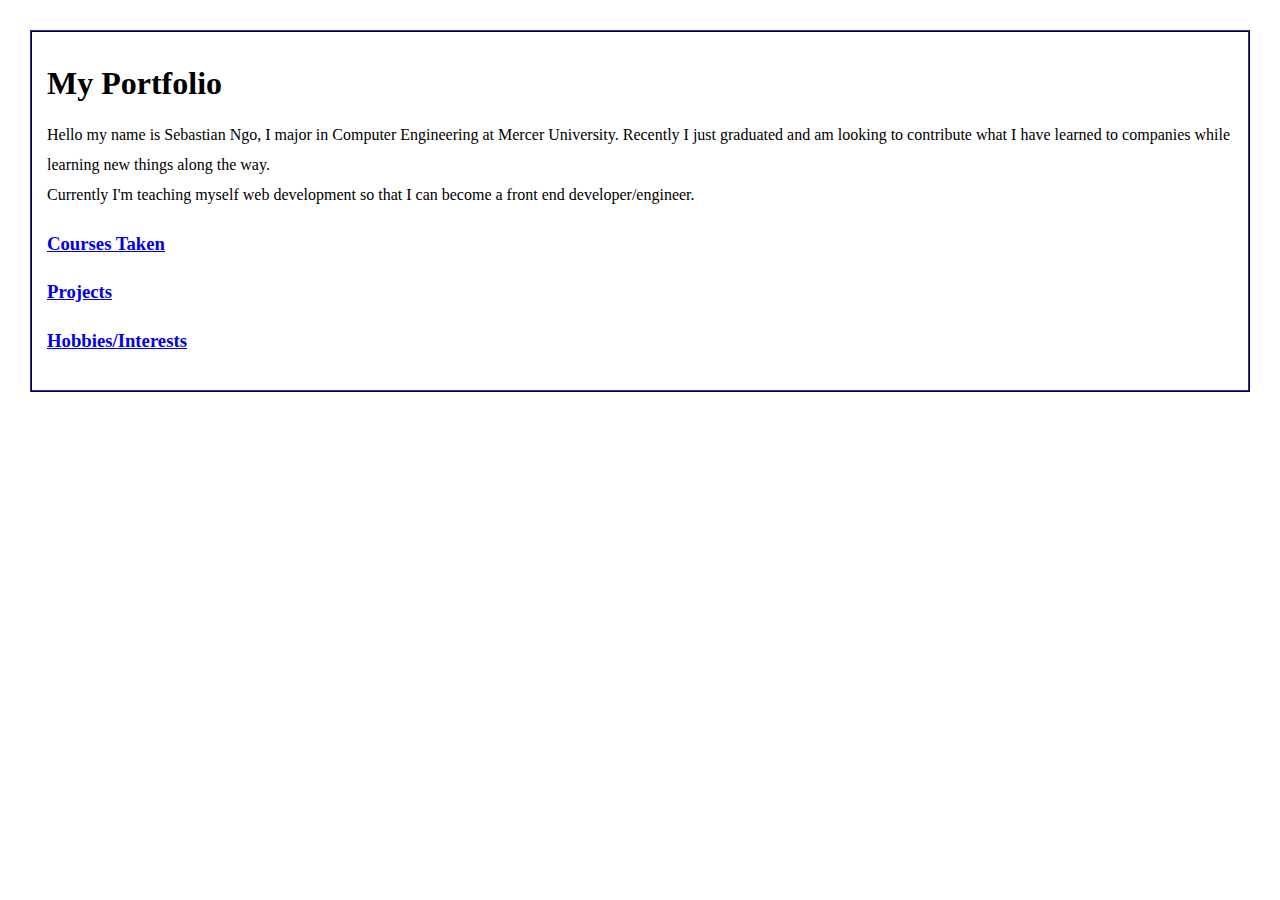
==== index.html @ 09194c74 "Portfolio" ====
<!DOCTYPE html>
<html lang="en">
  <head>
    <meta charset="UTF-8" />
    <meta http-equiv="X-UA-Compatible" content="IE=edge" />
    <meta name="viewport" content="width=device-width, initial-scale=1.0" />
    <link rel="stylesheet" href="./portfolio.css" />
    <title>My Portfolio</title>
  </head>
  <body>
    <h1>My Portfolio</h1>

    <p id="introduction">
      Hello my name is Sebastian Ngo, I major in Computer Engineering at Mercer
      University. Recently I just graduated and am looking to contribute what I
      have learned to companies while learning new things along the way.

      <br />Currently I'm teaching myself web development so that I can become a
      front end developer/engineer.
    </p>

    <!-- Courses will proabably placed in an external link -->
    <a href="./Courses.html">
      <h3>Courses Taken</h3>
    </a>

    <!-- Projects will placed in a external link -->
    <a href="./Project.html">
      <h3>Projects</h3>
    </a>

    <a href="./Hobbies.html"> <h3>Hobbies/Interests</h3></a>
  </body>
</html>
---- portfolio.css ----
body {
  padding: 15px;
  margin: 30px;
  border: 2px;
  border-style: ridge;
  border-color: midnightblue;
  line-height: 30px;
}

th {
  text-decoration: underline;
  text-align: left;
}
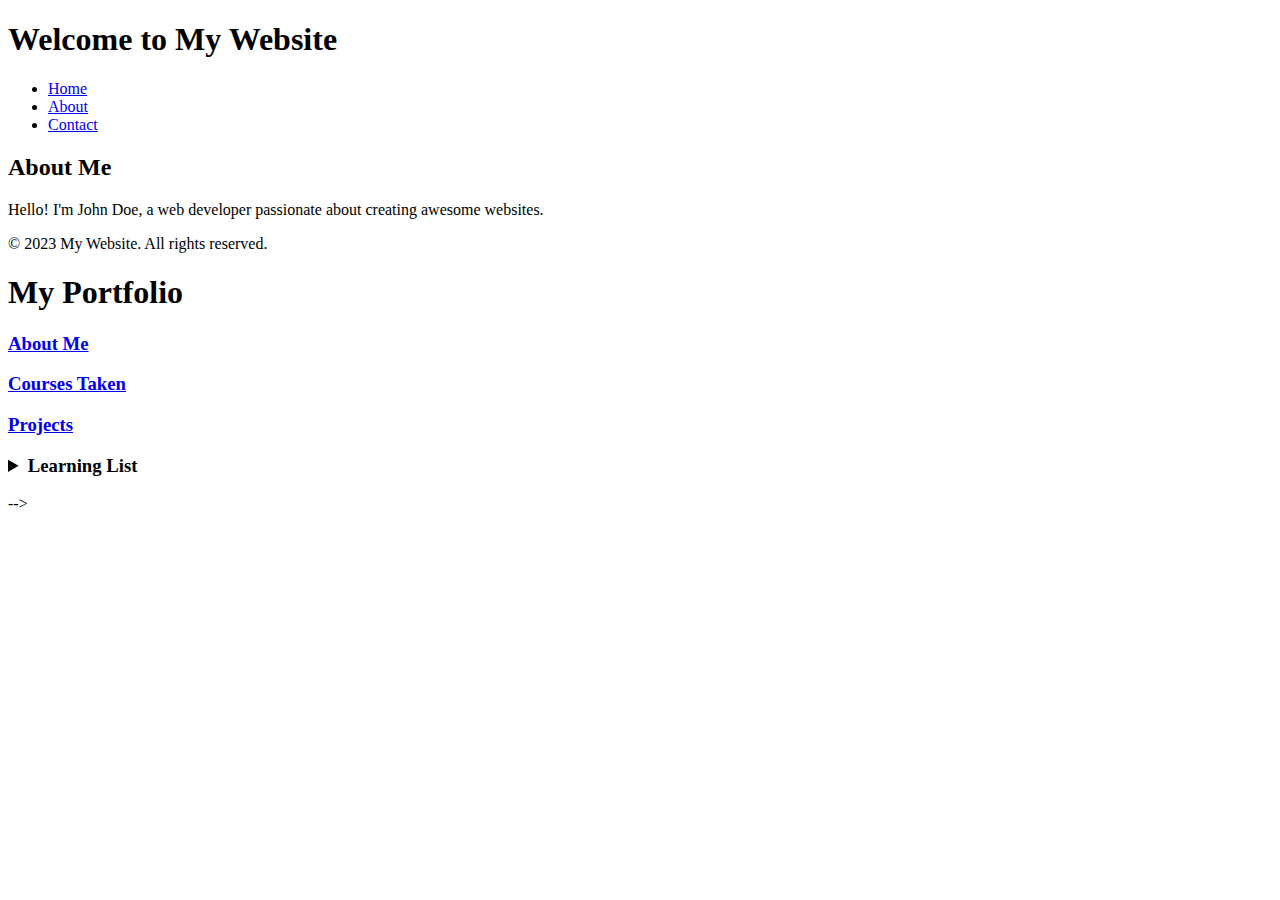
==== commit 55db66cd: "Update index.html" ====
--- a/index.html
+++ b/index.html
@@ -1,34 +1,93 @@
+
+ <!DOCTYPE html>
+<html>
+<head>
+  <title>My Website</title>
+  <link rel="stylesheet" type="text/css" href="index.css">
+</head>
+<body>
+  <header>
+    <h1>Welcome to My Website</h1>
+    <nav>
+      <ul>
+        <li><a href="#">Home</a></li>
+        <li><a href="#">About</a></li>
+        <li><a href="#">Contact</a></li>
+      </ul>
+    </nav>
+  </header>
+
+  <main>
+    <section>
+      <h2>About Me</h2>
+      <p>Hello! I'm John Doe, a web developer passionate about creating awesome websites.</p>
+    </section>
+  </main>
+
+  <footer>
+    <p>&copy; 2023 My Website. All rights reserved.</p>
+  </footer>
+
+  <script src="script.js"></script>
+</body>
+</html>
+
+
+<!-- 
+
+
 <!DOCTYPE html>
 <html lang="en">
   <head>
     <meta charset="UTF-8" />
     <meta http-equiv="X-UA-Compatible" content="IE=edge" />
     <meta name="viewport" content="width=device-width, initial-scale=1.0" />
-    <link rel="stylesheet" href="./portfolio.css" />
+    <link rel="stylesheet" href="./index.css" />
+    <link rel="preconnect" href="https://fonts.googleapis.com" />
+    <link rel="preconnect" href="https://fonts.gstatic.com" crossorigin />
+    <link
+      href="https://fonts.googleapis.com/css2?family=PT+Sans+Narrow&display=swap"
+      rel="stylesheet"
+    />
     <title>My Portfolio</title>
   </head>
   <body>
-    <h1>My Portfolio</h1>
+    <!-- title -->
+    <div class="title">
+      <h1>My Portfolio</h1>
+    </div>
 
-    <p id="introduction">
-      Hello my name is Sebastian Ngo, I major in Computer Engineering at Mercer
-      University. Recently I just graduated and am looking to contribute what I
-      have learned to companies while learning new things along the way.
+    <!-- links -->
+    <div class="links">
+      <a href="./About.html">
+        <h3>About Me</h3>
+      </a>
 
-      <br />Currently I'm teaching myself web development so that I can become a
-      front end developer/engineer.
-    </p>
+      <a href="./Courses.html">
+        <h3>Courses Taken</h3>
+      </a>
 
-    <!-- Courses will proabably placed in an external link -->
-    <a href="./Courses.html">
-      <h3>Courses Taken</h3>
-    </a>
+      <a href="./Project.html">
+        <h3>Projects</h3>
+      </a>
+    </div>
+    <!-- checklist -->
+    <div class="checklist">
+      <h3>
+        <details>
+          <summary>Learning List</summary>
 
-    <!-- Projects will placed in a external link -->
-    <a href="./Project.html">
-      <h3>Projects</h3>
-    </a>
-
-    <a href="./Hobbies.html"> <h3>Hobbies/Interests</h3></a>
+          <li id="html">HTML</li>
+          <li id="css">CSS</li>
+          <li id="Javascript">Javascript</li>
+          <li id="React">React</li>
+          <li id="three">three.js</li>
+          <li>TBD</li>
+        </details>
+      </h3>
+    </div>
   </body>
 </html>
+ 
+
+-->
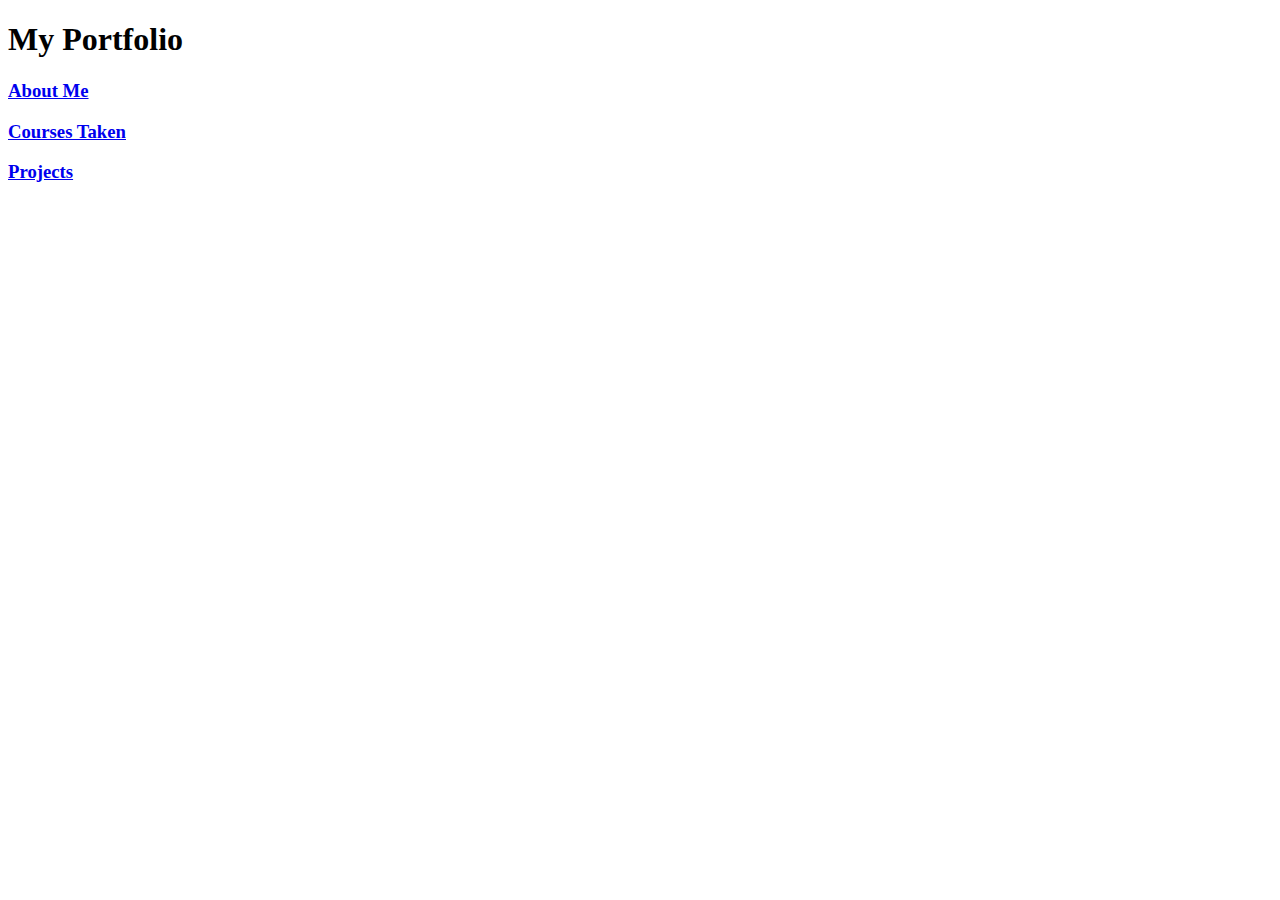
==== commit 9d3c5050: "Update index.html" ====
--- a/index.html
+++ b/index.html
@@ -1,41 +1,3 @@
-
- <!DOCTYPE html>
-<html>
-<head>
-  <title>My Website</title>
-  <link rel="stylesheet" type="text/css" href="index.css">
-</head>
-<body>
-  <header>
-    <h1>Welcome to My Website</h1>
-    <nav>
-      <ul>
-        <li><a href="#">Home</a></li>
-        <li><a href="#">About</a></li>
-        <li><a href="#">Contact</a></li>
-      </ul>
-    </nav>
-  </header>
-
-  <main>
-    <section>
-      <h2>About Me</h2>
-      <p>Hello! I'm John Doe, a web developer passionate about creating awesome websites.</p>
-    </section>
-  </main>
-
-  <footer>
-    <p>&copy; 2023 My Website. All rights reserved.</p>
-  </footer>
-
-  <script src="script.js"></script>
-</body>
-</html>
-
-
-<!-- 
-
-
 <!DOCTYPE html>
 <html lang="en">
   <head>
@@ -72,7 +34,7 @@
       </a>
     </div>
     <!-- checklist -->
-    <div class="checklist">
+<!--     <div class="checklist">
       <h3>
         <details>
           <summary>Learning List</summary>
@@ -85,9 +47,6 @@
           <li>TBD</li>
         </details>
       </h3>
-    </div>
+    </div> -->
   </body>
 </html>
- 
-
--->
